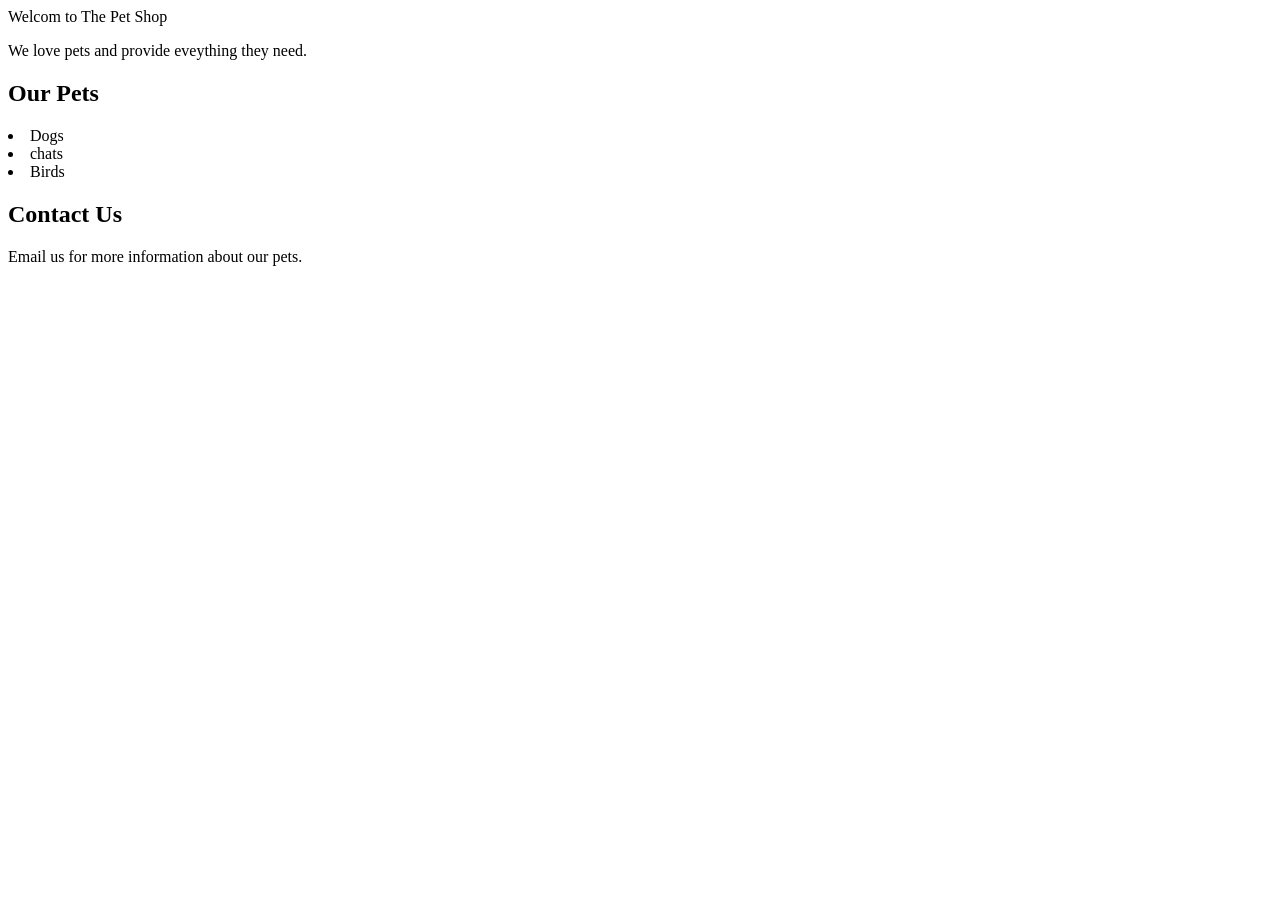
==== The-Pet-Shop-Website/one_page_website.html @ 19b0e84d "Rename The one_page_website.html to one_page_website.html" ====
<!DOCTYPE html> 
</html>
<head>
    <title>Pet shop Website</title>
</head>
<body
<h1>Welcom to The Pet Shop</h1>
<p>We love pets and provide eveything they need.</p>
<h2>Our Pets</h2>
</ul>
    <li>Dogs</li>
    <li>chats</li>
    <li>Birds</li>
</ul>
<h2>Contact Us</h2>
<p>Email us for more information about our pets.</p>
</body>
</html>
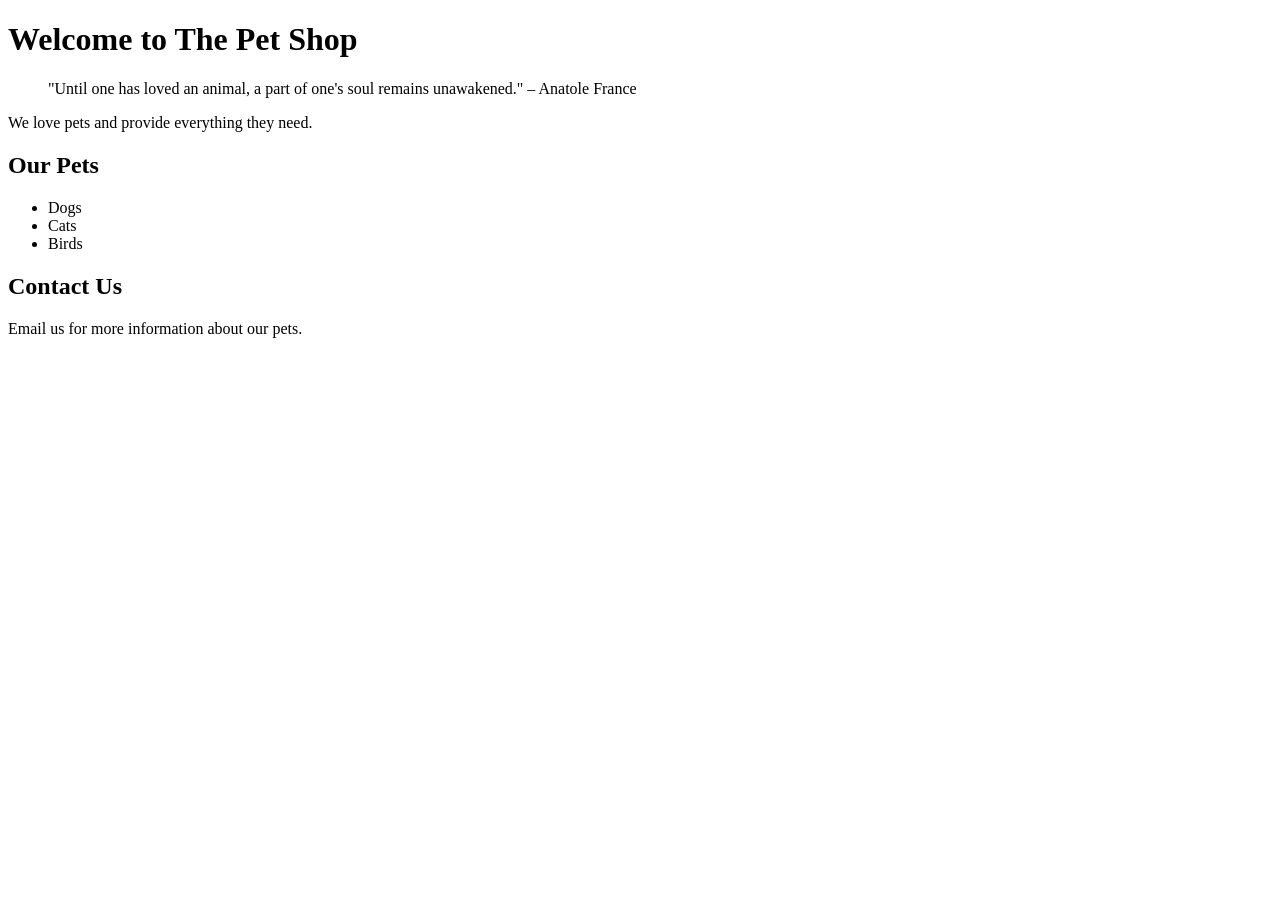
==== commit 631df511: "Revise HTML structure and enhance content Updated the HTML structure and content for better presenta" ====
--- a/The-Pet-Shop-Website/one_page_website.html
+++ b/The-Pet-Shop-Website/one_page_website.html
@@ -1,18 +1,20 @@
-<!DOCTYPE html> 
-</html>
+<!DOCTYPE html>
+<html>
 <head>
-    <title>Pet shop Website</title>
+  <title>Pet shop Website</title>
+  <meta name="description" content="A website about pets, animals, and pet care.">
 </head>
-<body
-<h1>Welcom to The Pet Shop</h1>
-<p>We love pets and provide eveything they need.</p>
-<h2>Our Pets</h2>
-</ul>
+<body>
+  <h1>Welcome to The Pet Shop</h1>
+  <blockquote>"Until one has loved an animal, a part of one's soul remains unawakened." – Anatole France</blockquote>
+  <p>We love pets and provide everything they need.</p>
+  <h2>Our Pets</h2>
+  <ul>
     <li>Dogs</li>
-    <li>chats</li>
+    <li>Cats</li>
     <li>Birds</li>
-</ul>
-<h2>Contact Us</h2>
-<p>Email us for more information about our pets.</p>
+  </ul>
+  <h2>Contact Us</h2>
+  <p>Email us for more information about our pets.</p>
 </body>
 </html>
